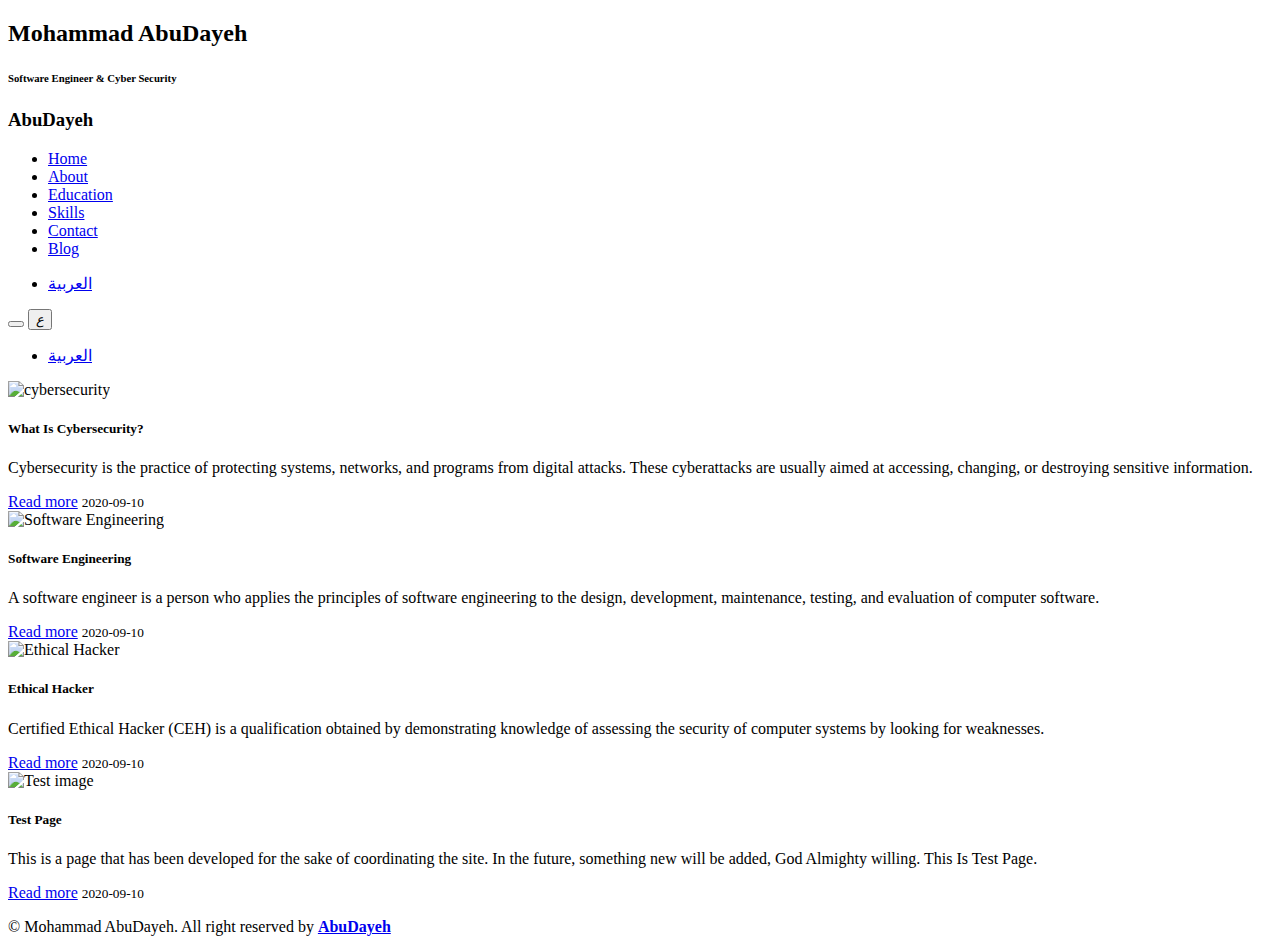
==== blog/index.html @ 69c9b6ea "Create index.html" ====
<!DOCTYPE html>
<html lang="en">
<head>
    <meta charset="UTF-8">
    <meta http-equiv="X-UA-Compatible" content="IE=edge">
    <meta name="viewport" content="width=device-width, initial-scale=1, maximum-scale=1">
    <meta name="author" content="Mohammad AbuDayeh">
    <meta name="description" content="A blog that contains explanations in the field of cybersecurity, ethical hacking, and ways to protect from intrusion.">
    <meta name="keywords" content="blog, Cyber security, meaning, Tutorials, education, Clarifications, Methods, Definitions">
    <title>Blog - Mohammad AbuDayeh</title>
    <meta property="og:title" content="Blog - Mohammad AbuDayeh" />
    <meta property="og:url" content="https://abudayeh.me/blog" />
    <meta property="og:description" content="A blog that contains explanations in the field of cybersecurity">
    <meta property="og:image" content="https://abudayeh.me/images/fav-icon.png">
    <meta property="og:type" content="website" />
    <meta property="og:locale" content="en_US" />
    <link rel="icon" href="https://abudayeh.me/images/fav-icon.png">
    <link rel="apple-touch-icon" href="https://abudayeh.me/images/apple-touch-icon.png">
    <link rel="stylesheet" href="https://abudayeh.me/stylesheets/all.min.css">
    <link rel="stylesheet" href="https://abudayeh.me/stylesheets/bootstrap.min.css">
    <link rel="stylesheet" href="https://abudayeh.me/stylesheets/style.css">
</head>
<body>
    <div id="loading">
        <div id="loading-center">
            <div id="loading-center-absolute">
                <div class="box-holder animated bounceInDown">
                    <span class="load-box"><span class="box-inner"></span></span>
                </div>
                <div class="text-holder text-center">
                    <h2>Mohammad AbuDayeh</h2>
                    <h6>Software Engineer & Cyber Security</h6>
                </div>
            </div>
        </div>
    </div>
    <div class="single-background">
        <div class="container">
            <div class="row">
                <div class="col-md-12">
                    <div id="Navbar-new">
                        <nav id="sidebar">
                            <div id="dismiss">
                                <i class="fas fa-arrow-left"></i>
                            </div>
                            <div class="sidebar-header">
                                <h3>AbuDayeh</h3>
                            </div>
                            <ul class="list-unstyled components">
                                <li>
                                    <a href="https://abudayeh.me" title="Home">Home</a>
                                </li>
                                <li>
                                    <a href="https://abudayeh.me/#about" title="About">About</a>
                                </li>
                                <li>
                                    <a href="https://abudayeh.me/#education" title="Education">Education</a>
                                </li>
                                <li>
                                    <a href="https://abudayeh.me/#skills" title="Skills">Skills</a>
                                </li>
                                <li>
                                    <a href="https://abudayeh.me/#contact" title="Contact">Contact</a>
                                </li>
                                <li class="active">
                                    <a href="https://abudayeh.me/blog" title="Blog"  data-toggle="collapse" aria-expanded="false">Blog</a>
                                </li>
                            </ul>
                            <ul class="list-unstyled CTAs">
                                <li>
                                    <a href="#" class="article" title="العربية">العربية</a>
                                </li>
                            </ul>
                        </nav>
                        <nav class="navbar navbar-expand-lg navbar-light">
                            <div class="container" id="button-navbar">
                                <button type="button" id="sidebarCollapse" class="btn btn-info">
                                    <i class="fas fa-align-left"></i>
                                    <span></span>
                                </button>
                                <button class="btn btn-dark d-inline-block d-lg-none ml-auto" type="button">
                                    <i class="">ع</i>
                                </button>
                                <div class="collapse navbar-collapse">
                                    <ul class="nav navbar-nav ml-auto">
                                        <li class="nav-item">
                                            <a class="nav-link nav-linkNew" href="#" title="العربية"> العربية</a>
                                        </li>
                                    </ul>
                                </div>
                            </div>
                        </nav>
                    </div>
                </div>
            </div>
        </div>
        <section class="single-page">
            <div class="container">
                <div class="row">
                    <div class="col-lg-6">
                        <div class="card mb-3">
                            <img class="card-img-top" src="https://abudayeh.me/blog/images/CyberSecurity.png" alt="cybersecurity" style="max-height: 300px;height: 300px"/>
                            <div class="card-body">
                                <h5 class="card-title">What Is Cybersecurity?</h5>
                                <p class="card-text">Cybersecurity is the practice of protecting systems, networks, and programs from digital attacks. These cyberattacks are usually aimed at accessing, changing, or destroying sensitive information.</p>
                                <a href="https://abudayeh.me/blog/cybersecurity.html" title="cybersecurity" class="btn btn-primary btn-sm"><i class="fas fa-glasses"></i> Read more</a>
                                <time datetime="2020-09-10"><small class="text-muted float-right"><i class="fas fa-calendar-alt"></i> 2020-09-10</small></time>
                            </div>
                        </div>
                    </div>
                    <div class="col-lg-6">
                        <div class="card mb-3">
                            <img class="card-img-top" src="https://abudayeh.me/blog/images/Software_Engineering.png" alt="Software Engineering" style="max-height: 300px;height: 300px"/>
                            <div class="card-body">
                                <h5 class="card-title">Software Engineering</h5>
                                <p class="card-text">A software engineer is a person who applies the principles of software engineering to the design, development, maintenance, testing, and evaluation of computer software.</p>
                                <a href="https://abudayeh.me/blog/software-engineering.html" title="Software Engineering" class="btn btn-primary btn-sm"><i class="fas fa-glasses"></i> Read more</a>
                                <time datetime="2020-09-10"><small class="text-muted float-right"><i class="fas fa-calendar-alt"></i> 2020-09-10</small></time>
                            </div>
                        </div>
                    </div>
                    <div class="col-lg-6">
                        <div class="card mb-3">
                            <img class="card-img-top img-fluid" src="https://abudayeh.me/blog/images/Ethical_Hacker.png" alt="Ethical Hacker" style="max-height: 300px;height: 300px"/>
                            <div class="card-body">
                                <h5 class="card-title">Ethical Hacker</h5>
                                <p class="card-text">Certified Ethical Hacker (CEH) is a qualification obtained by demonstrating knowledge of assessing the security of computer systems by looking for weaknesses.</p>
                                <a href="https://abudayeh.me/blog/ethical-hacker.html" title="Certified Ethical Hacker (CEH)" class="btn btn-primary btn-sm"><i class="fas fa-glasses"></i> Read more</a>
                                <time datetime="2020-09-10"><small class="text-muted float-right"><i class="fas fa-calendar-alt"></i> 2020-09-10</small></time>
                            </div>
                        </div>
                    </div>
                    <div class="col-lg-6">
                        <div class="card mb-3">
                            <img class="card-img-top img-fluid" src="https://abudayeh.me/blog/images/test.jpg" alt="Test image" style="max-height: 300px;height: 300px"/>
                            <div class="card-body">
                                <h5 class="card-title">Test Page</h5>
                                <p class="card-text">This is a page that has been developed for the sake of coordinating the site. In the future, something new will be added, God Almighty willing. This Is Test Page.</p>
                                <a href="https://abudayeh.me/blog" title="Test Page" class="btn btn-primary btn-sm"><i class="fas fa-glasses"></i> Read more</a>
                                <time datetime="2020-09-10"><small class="text-muted float-right"><i class="fas fa-calendar-alt"></i> 2020-09-10</small></time>
                            </div>
                        </div>
                    </div>
                </div>
            </div>
        </section>
        <footer>
            <div class="container">
                <p class="text-center">
                    © Mohammad AbuDayeh. All right reserved by
                    <a href="http://abudayeh.me" title="Mohammad AbuDayeh" target="_blank">
                        <strong>AbuDayeh</strong>
                    </a>
                </p>
            </div>
        </footer>
    </div>
    <div id="scroll-top"><div id="scrollup"><i class="fa fa-angle-up"></i></div></div>
    <div class="overlay"></div>
    <script src="https://abudayeh.me/javascript/jquery-2.1.3.min.js"></script>
    <script src="https://abudayeh.me/javascript/bootstrap.min.js"></script>
    <script src="https://abudayeh.me/javascript/scrollreveal.min.js"></script>
    <!-- jQuery Custom Scroller CDN -->
    <script src="https://cdnjs.cloudflare.com/ajax/libs/malihu-custom-scrollbar-plugin/3.1.5/jquery.mCustomScrollbar.concat.min.js"></script>
    <script src="https://abudayeh.me/javascript/custom.js"></script>
    <!-- Global site tag (gtag.js) - Google Analytics -->
    <script async src="https://www.googletagmanager.com/gtag/js?id=UA-160608774-1"></script>
    <script>
        window.dataLayer = window.dataLayer || [];
        function gtag(){dataLayer.push(arguments);}
        gtag('js', new Date());

        gtag('config', 'UA-160608774-1');
    </script>
</body>
</html>
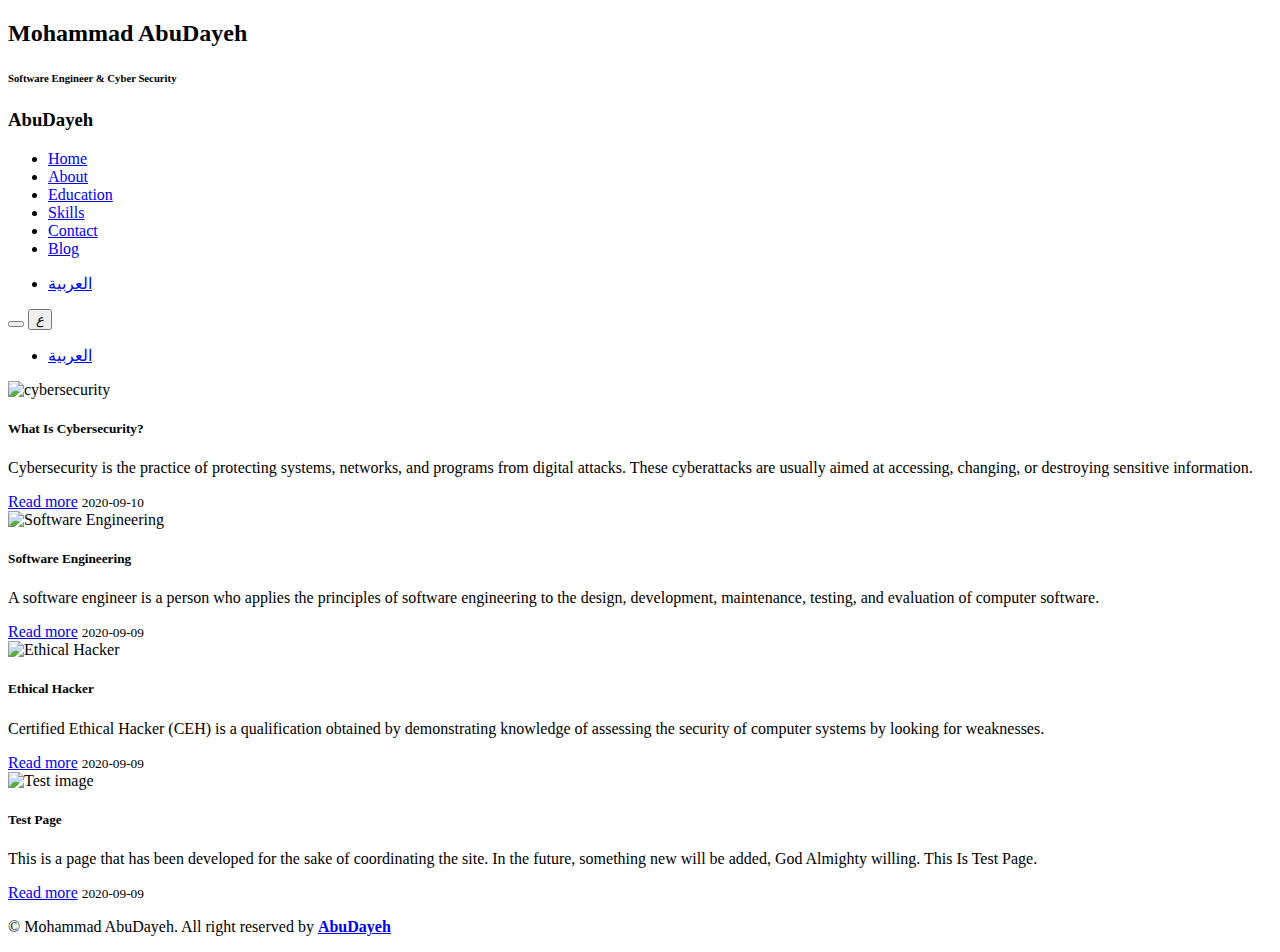
==== commit 6ef2012d: "Update index.html" ====
--- a/blog/index.html
+++ b/blog/index.html
@@ -103,7 +103,7 @@
                             <div class="card-body">
                                 <h5 class="card-title">What Is Cybersecurity?</h5>
                                 <p class="card-text">Cybersecurity is the practice of protecting systems, networks, and programs from digital attacks. These cyberattacks are usually aimed at accessing, changing, or destroying sensitive information.</p>
-                                <a href="https://abudayeh.me/blog/cybersecurity.html" title="cybersecurity" class="btn btn-primary btn-sm"><i class="fas fa-glasses"></i> Read more</a>
+                                <a href="https://abudayeh.me/blog/cybersecurity" title="cybersecurity" class="btn btn-primary btn-sm"><i class="fas fa-glasses"></i> Read more</a>
                                 <time datetime="2020-09-10"><small class="text-muted float-right"><i class="fas fa-calendar-alt"></i> 2020-09-10</small></time>
                             </div>
                         </div>
@@ -114,8 +114,8 @@
                             <div class="card-body">
                                 <h5 class="card-title">Software Engineering</h5>
                                 <p class="card-text">A software engineer is a person who applies the principles of software engineering to the design, development, maintenance, testing, and evaluation of computer software.</p>
-                                <a href="https://abudayeh.me/blog/software-engineering.html" title="Software Engineering" class="btn btn-primary btn-sm"><i class="fas fa-glasses"></i> Read more</a>
-                                <time datetime="2020-09-10"><small class="text-muted float-right"><i class="fas fa-calendar-alt"></i> 2020-09-10</small></time>
+                                <a href="https://abudayeh.me/blog/software_engineering" title="Software Engineering" class="btn btn-primary btn-sm"><i class="fas fa-glasses"></i> Read more</a>
+                                <time datetime="2020-09-09"><small class="text-muted float-right"><i class="fas fa-calendar-alt"></i> 2020-09-09</small></time>
                             </div>
                         </div>
                     </div>
@@ -125,8 +125,8 @@
                             <div class="card-body">
                                 <h5 class="card-title">Ethical Hacker</h5>
                                 <p class="card-text">Certified Ethical Hacker (CEH) is a qualification obtained by demonstrating knowledge of assessing the security of computer systems by looking for weaknesses.</p>
-                                <a href="https://abudayeh.me/blog/ethical-hacker.html" title="Certified Ethical Hacker (CEH)" class="btn btn-primary btn-sm"><i class="fas fa-glasses"></i> Read more</a>
-                                <time datetime="2020-09-10"><small class="text-muted float-right"><i class="fas fa-calendar-alt"></i> 2020-09-10</small></time>
+                                <a href="https://abudayeh.me/blog/ethical_hacker" title="Certified Ethical Hacker (CEH)" class="btn btn-primary btn-sm"><i class="fas fa-glasses"></i> Read more</a>
+                                <time datetime="2020-09-09"><small class="text-muted float-right"><i class="fas fa-calendar-alt"></i> 2020-09-09</small></time>
                             </div>
                         </div>
                     </div>
@@ -137,7 +137,7 @@
                                 <h5 class="card-title">Test Page</h5>
                                 <p class="card-text">This is a page that has been developed for the sake of coordinating the site. In the future, something new will be added, God Almighty willing. This Is Test Page.</p>
                                 <a href="https://abudayeh.me/blog" title="Test Page" class="btn btn-primary btn-sm"><i class="fas fa-glasses"></i> Read more</a>
-                                <time datetime="2020-09-10"><small class="text-muted float-right"><i class="fas fa-calendar-alt"></i> 2020-09-10</small></time>
+                                <time datetime="2020-09-09"><small class="text-muted float-right"><i class="fas fa-calendar-alt"></i> 2020-09-09</small></time>
                             </div>
                         </div>
                     </div>
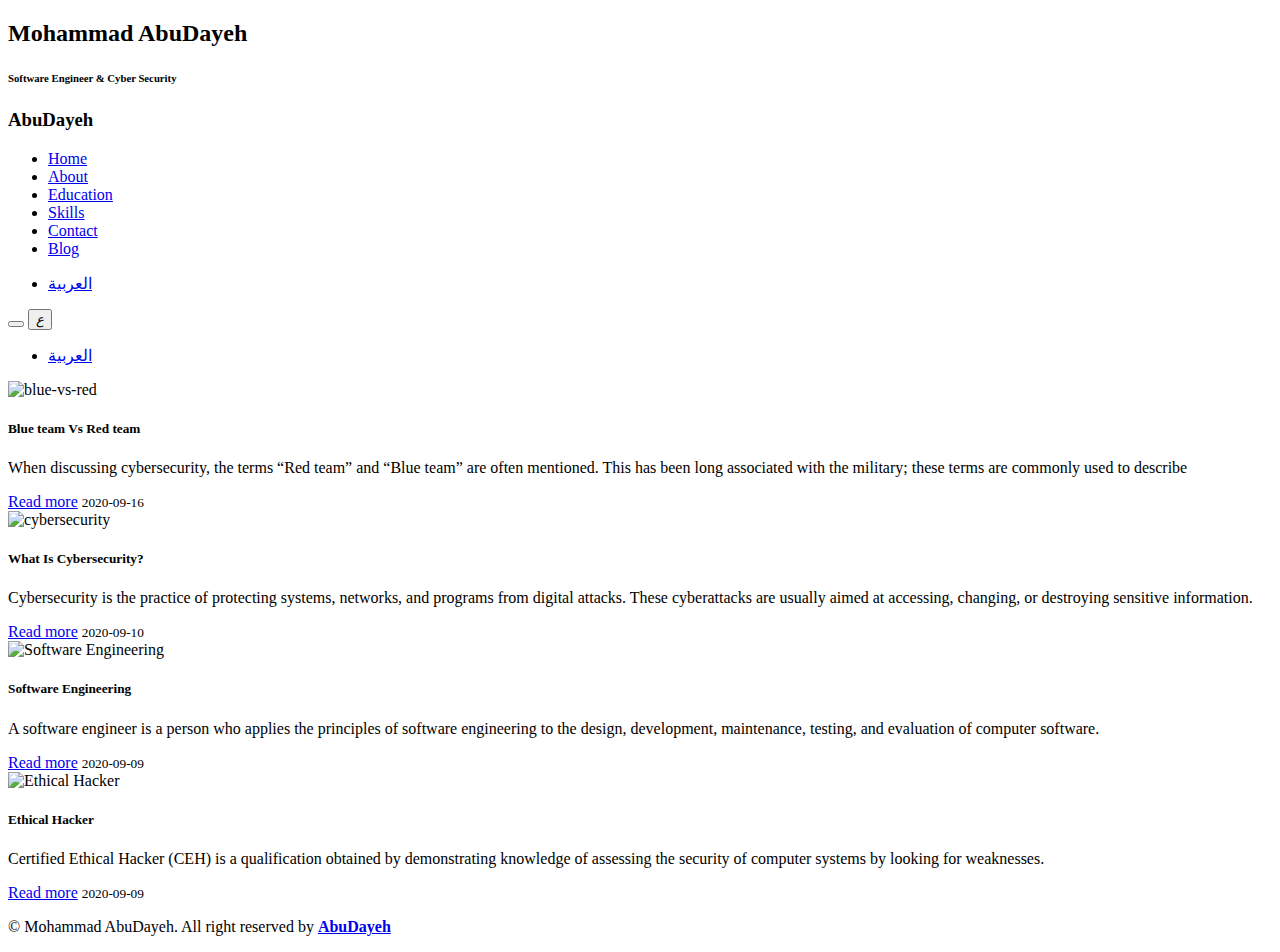
==== commit 82833b18: "Update index.html" ====
--- a/blog/index.html
+++ b/blog/index.html
@@ -99,6 +99,17 @@
                 <div class="row">
                     <div class="col-lg-6">
                         <div class="card mb-3">
+                            <img class="card-img-top img-fluid" src="https://abudayeh.me/blog/images/blue-vs-red.png" alt="blue-vs-red" style="max-height: 300px;height: 300px"/>
+                            <div class="card-body">
+                                <h5 class="card-title">Blue team Vs Red team</h5>
+                                <p class="card-text">When discussing cybersecurity, the terms “Red team” and “Blue team” are often mentioned. This has been long associated with the military; these terms are commonly used to describe</p>
+                                <a href="https://abudayeh.me/blog/red_team_vs_blue_team" title="red team vs blue team" class="btn btn-primary btn-sm"><i class="fas fa-glasses"></i> Read more</a>
+                                <time datetime="2020-09-09"><small class="text-muted float-right"><i class="fas fa-calendar-alt"></i> 2020-09-16</small></time>
+                            </div>
+                        </div>
+                    </div>
+                    <div class="col-lg-6">
+                        <div class="card mb-3">
                             <img class="card-img-top" src="https://abudayeh.me/blog/images/CyberSecurity.png" alt="cybersecurity" style="max-height: 300px;height: 300px"/>
                             <div class="card-body">
                                 <h5 class="card-title">What Is Cybersecurity?</h5>
@@ -126,17 +137,6 @@
                                 <h5 class="card-title">Ethical Hacker</h5>
                                 <p class="card-text">Certified Ethical Hacker (CEH) is a qualification obtained by demonstrating knowledge of assessing the security of computer systems by looking for weaknesses.</p>
                                 <a href="https://abudayeh.me/blog/ethical_hacker" title="Certified Ethical Hacker (CEH)" class="btn btn-primary btn-sm"><i class="fas fa-glasses"></i> Read more</a>
-                                <time datetime="2020-09-09"><small class="text-muted float-right"><i class="fas fa-calendar-alt"></i> 2020-09-09</small></time>
-                            </div>
-                        </div>
-                    </div>
-                    <div class="col-lg-6">
-                        <div class="card mb-3">
-                            <img class="card-img-top img-fluid" src="https://abudayeh.me/blog/images/test.jpg" alt="Test image" style="max-height: 300px;height: 300px"/>
-                            <div class="card-body">
-                                <h5 class="card-title">Test Page</h5>
-                                <p class="card-text">This is a page that has been developed for the sake of coordinating the site. In the future, something new will be added, God Almighty willing. This Is Test Page.</p>
-                                <a href="https://abudayeh.me/blog" title="Test Page" class="btn btn-primary btn-sm"><i class="fas fa-glasses"></i> Read more</a>
                                 <time datetime="2020-09-09"><small class="text-muted float-right"><i class="fas fa-calendar-alt"></i> 2020-09-09</small></time>
                             </div>
                         </div>
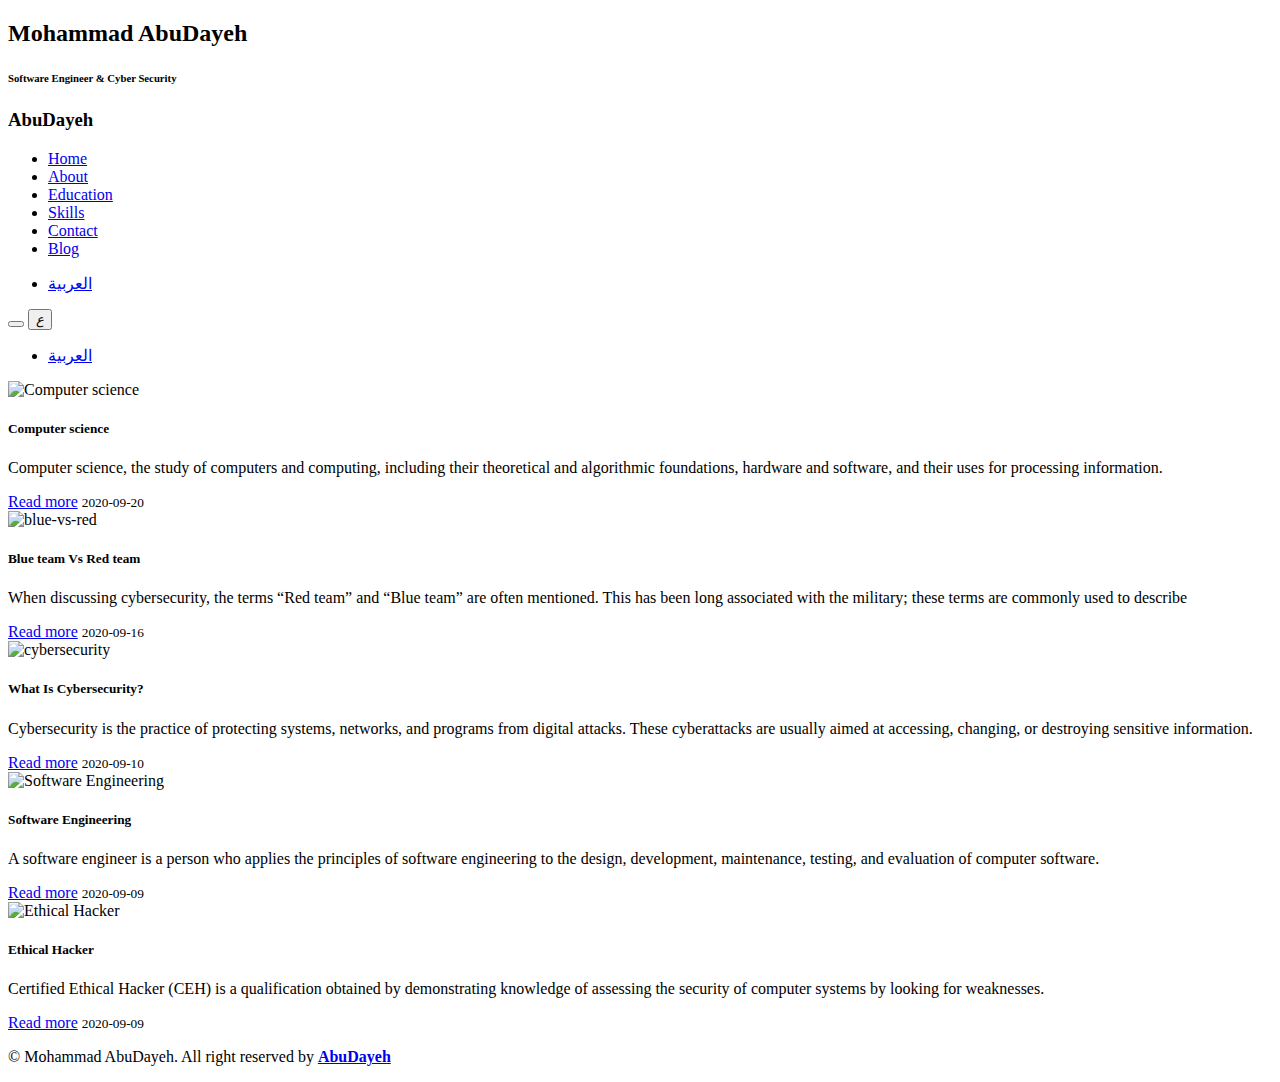
==== commit ed62cc13: "Add computer science" ====
--- a/blog/index.html
+++ b/blog/index.html
@@ -99,12 +99,23 @@
                 <div class="row">
                     <div class="col-lg-6">
                         <div class="card mb-3">
+                            <img class="card-img-top img-fluid" src="https://abudayeh.me/blog/images/computer_science.png" alt="Computer science" style="max-height: 300px;height: 300px"/>
+                            <div class="card-body">
+                                <h5 class="card-title">Computer science</h5>
+                                <p class="card-text">Computer science,  the study of computers and computing, including their theoretical and algorithmic foundations, hardware and software, and their uses for processing information.</p>
+                                <a href="https://abudayeh.me/blog/computer_science" title="computer science" class="btn btn-primary btn-sm"><i class="fas fa-glasses"></i> Read more</a>
+                                <time datetime="2020-09-20"><small class="text-muted float-right"><i class="fas fa-calendar-alt"></i> 2020-09-20</small></time>
+                            </div>
+                        </div>
+                    </div>
+                    <div class="col-lg-6">
+                        <div class="card mb-3">
                             <img class="card-img-top img-fluid" src="https://abudayeh.me/blog/images/blue-vs-red.png" alt="blue-vs-red" style="max-height: 300px;height: 300px"/>
                             <div class="card-body">
                                 <h5 class="card-title">Blue team Vs Red team</h5>
                                 <p class="card-text">When discussing cybersecurity, the terms “Red team” and “Blue team” are often mentioned. This has been long associated with the military; these terms are commonly used to describe</p>
                                 <a href="https://abudayeh.me/blog/red_team_vs_blue_team" title="red team vs blue team" class="btn btn-primary btn-sm"><i class="fas fa-glasses"></i> Read more</a>
-                                <time datetime="2020-09-09"><small class="text-muted float-right"><i class="fas fa-calendar-alt"></i> 2020-09-16</small></time>
+                                <time datetime="2020-09-16"><small class="text-muted float-right"><i class="fas fa-calendar-alt"></i> 2020-09-16</small></time>
                             </div>
                         </div>
                     </div>
